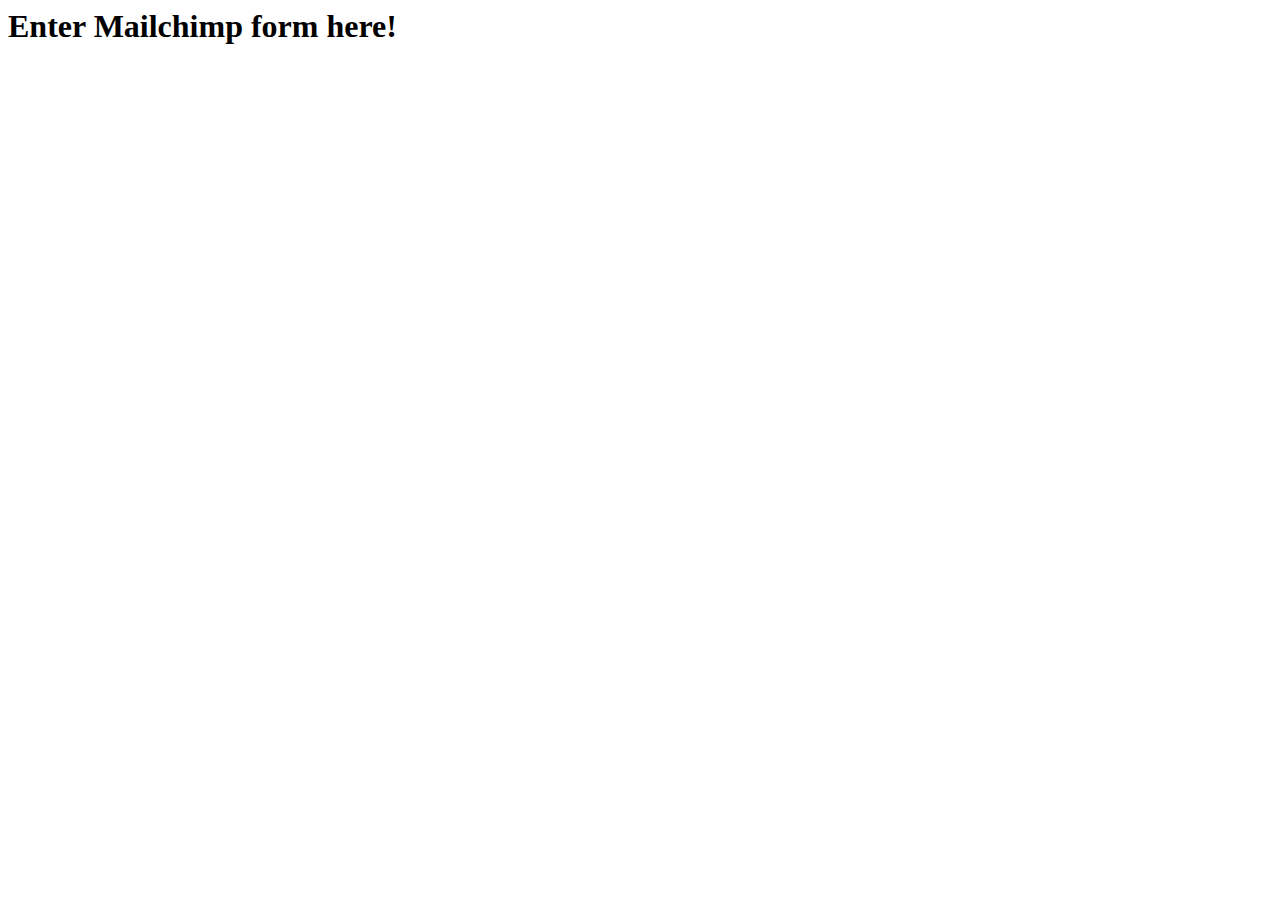
==== signup.html @ b1c62fc9 "linked bootstrap, jquery and added newsletter link" ====
<html lang="en">
<head>
    <meta charset="UTF-8">
    <meta name="viewport" content="width=device-width, initial-scale=1.0">
    <meta http-equiv="X-UA-Compatible" content="ie=edge">
    <title>Document</title>
</head>
<body>
    <h1>Enter Mailchimp form here!</h1>
</body>
</html>
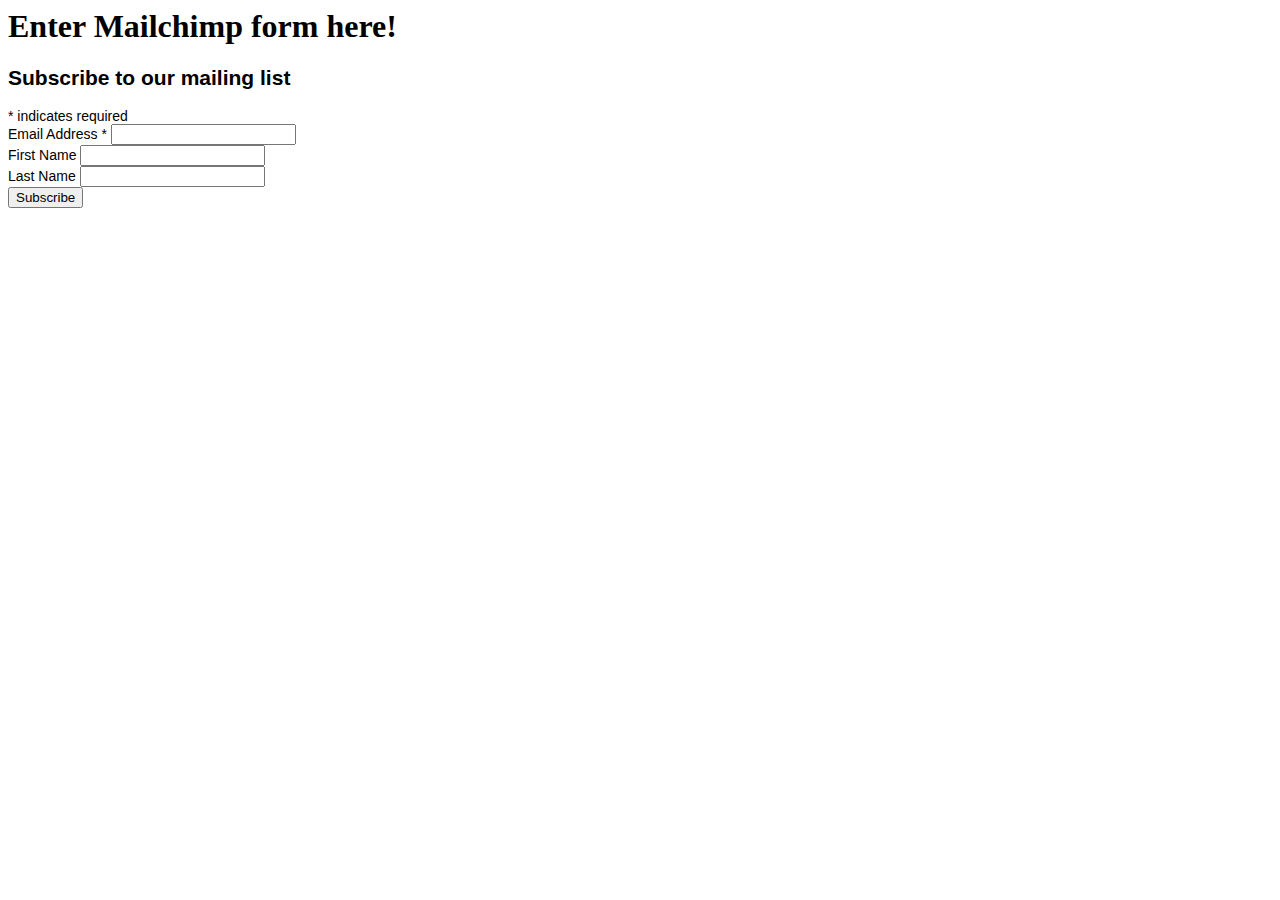
==== commit 3c39d996: "moves mailchimp form to landing page" ====
--- a/signup.html
+++ b/signup.html
@@ -7,5 +7,41 @@
 </head>
 <body>
     <h1>Enter Mailchimp form here!</h1>
+    <!-- Begin Mailchimp Signup Form -->
+<link href="//cdn-images.mailchimp.com/embedcode/classic-10_7.css" rel="stylesheet" type="text/css">
+<style type="text/css">
+	#mc_embed_signup{background:#fff; clear:left; font:14px Helvetica,Arial,sans-serif; }
+	/* Add your own Mailchimp form style overrides in your site stylesheet or in this style block.
+	   We recommend moving this block and the preceding CSS link to the HEAD of your HTML file. */
+</style>
+<div id="mc_embed_signup">
+<form action="https://gmail.us20.list-manage.com/subscribe/post?u=164281b2838ff1c99d3fb2825&amp;id=e8949623ad" method="post" id="mc-embedded-subscribe-form" name="mc-embedded-subscribe-form" class="validate" target="_blank" novalidate>
+    <div id="mc_embed_signup_scroll">
+	<h2>Subscribe to our mailing list</h2>
+<div class="indicates-required"><span class="asterisk">*</span> indicates required</div>
+<div class="mc-field-group">
+	<label for="mce-EMAIL">Email Address  <span class="asterisk">*</span>
+</label>
+	<input type="email" value="" name="EMAIL" class="required email" id="mce-EMAIL">
+</div>
+<div class="mc-field-group">
+	<label for="mce-FNAME">First Name </label>
+	<input type="text" value="" name="FNAME" class="" id="mce-FNAME">
+</div>
+<div class="mc-field-group">
+	<label for="mce-LNAME">Last Name </label>
+	<input type="text" value="" name="LNAME" class="" id="mce-LNAME">
+</div>
+	<div id="mce-responses" class="clear">
+		<div class="response" id="mce-error-response" style="display:none"></div>
+		<div class="response" id="mce-success-response" style="display:none"></div>
+	</div>    <!-- real people should not fill this in and expect good things - do not remove this or risk form bot signups-->
+    <div style="position: absolute; left: -5000px;" aria-hidden="true"><input type="text" name="b_164281b2838ff1c99d3fb2825_e8949623ad" tabindex="-1" value=""></div>
+    <div class="clear"><input type="submit" value="Subscribe" name="subscribe" id="mc-embedded-subscribe" class="button"></div>
+    </div>
+</form>
+</div>
+<script type='text/javascript' src='//s3.amazonaws.com/downloads.mailchimp.com/js/mc-validate.js'></script><script type='text/javascript'>(function($) {window.fnames = new Array(); window.ftypes = new Array();fnames[0]='EMAIL';ftypes[0]='email';fnames[1]='FNAME';ftypes[1]='text';fnames[2]='LNAME';ftypes[2]='text';}(jQuery));var $mcj = jQuery.noConflict(true);</script>
+<!--End mc_embed_signup-->
 </body>
 </html>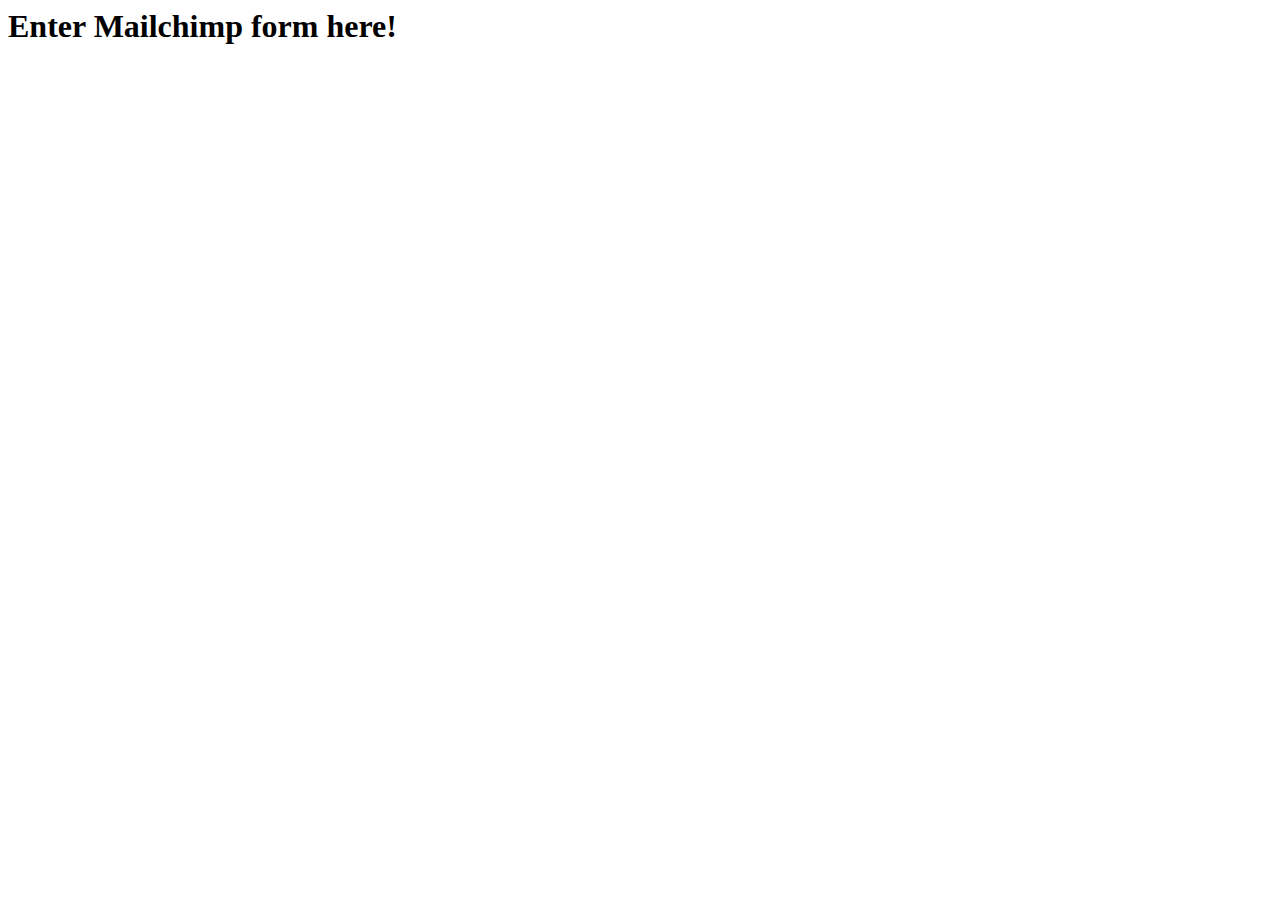
==== commit b39364ac: "adding changes from pull" ====
--- a/signup.html
+++ b/signup.html
@@ -7,41 +7,5 @@
 </head>
 <body>
     <h1>Enter Mailchimp form here!</h1>
-    <!-- Begin Mailchimp Signup Form -->
-<link href="//cdn-images.mailchimp.com/embedcode/classic-10_7.css" rel="stylesheet" type="text/css">
-<style type="text/css">
-	#mc_embed_signup{background:#fff; clear:left; font:14px Helvetica,Arial,sans-serif; }
-	/* Add your own Mailchimp form style overrides in your site stylesheet or in this style block.
-	   We recommend moving this block and the preceding CSS link to the HEAD of your HTML file. */
-</style>
-<div id="mc_embed_signup">
-<form action="https://gmail.us20.list-manage.com/subscribe/post?u=164281b2838ff1c99d3fb2825&amp;id=e8949623ad" method="post" id="mc-embedded-subscribe-form" name="mc-embedded-subscribe-form" class="validate" target="_blank" novalidate>
-    <div id="mc_embed_signup_scroll">
-	<h2>Subscribe to our mailing list</h2>
-<div class="indicates-required"><span class="asterisk">*</span> indicates required</div>
-<div class="mc-field-group">
-	<label for="mce-EMAIL">Email Address  <span class="asterisk">*</span>
-</label>
-	<input type="email" value="" name="EMAIL" class="required email" id="mce-EMAIL">
-</div>
-<div class="mc-field-group">
-	<label for="mce-FNAME">First Name </label>
-	<input type="text" value="" name="FNAME" class="" id="mce-FNAME">
-</div>
-<div class="mc-field-group">
-	<label for="mce-LNAME">Last Name </label>
-	<input type="text" value="" name="LNAME" class="" id="mce-LNAME">
-</div>
-	<div id="mce-responses" class="clear">
-		<div class="response" id="mce-error-response" style="display:none"></div>
-		<div class="response" id="mce-success-response" style="display:none"></div>
-	</div>    <!-- real people should not fill this in and expect good things - do not remove this or risk form bot signups-->
-    <div style="position: absolute; left: -5000px;" aria-hidden="true"><input type="text" name="b_164281b2838ff1c99d3fb2825_e8949623ad" tabindex="-1" value=""></div>
-    <div class="clear"><input type="submit" value="Subscribe" name="subscribe" id="mc-embedded-subscribe" class="button"></div>
-    </div>
-</form>
-</div>
-<script type='text/javascript' src='//s3.amazonaws.com/downloads.mailchimp.com/js/mc-validate.js'></script><script type='text/javascript'>(function($) {window.fnames = new Array(); window.ftypes = new Array();fnames[0]='EMAIL';ftypes[0]='email';fnames[1]='FNAME';ftypes[1]='text';fnames[2]='LNAME';ftypes[2]='text';}(jQuery));var $mcj = jQuery.noConflict(true);</script>
-<!--End mc_embed_signup-->
 </body>
 </html>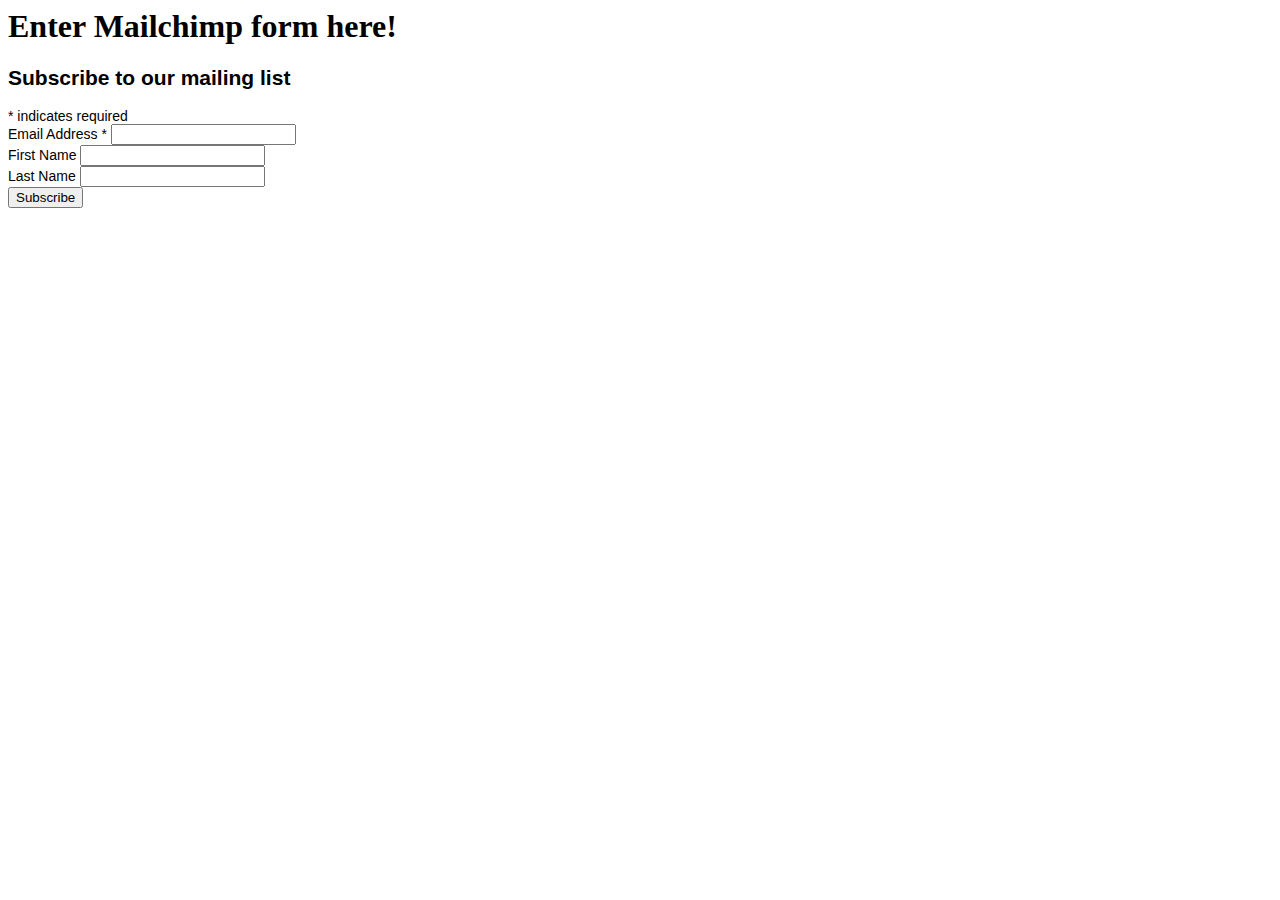
==== commit bbc570d9: "merging" ====
--- a/signup.html
+++ b/signup.html
@@ -7,5 +7,41 @@
 </head>
 <body>
     <h1>Enter Mailchimp form here!</h1>
+    <!-- Begin Mailchimp Signup Form -->
+<link href="//cdn-images.mailchimp.com/embedcode/classic-10_7.css" rel="stylesheet" type="text/css">
+<style type="text/css">
+	#mc_embed_signup{background:#fff; clear:left; font:14px Helvetica,Arial,sans-serif; }
+	/* Add your own Mailchimp form style overrides in your site stylesheet or in this style block.
+	   We recommend moving this block and the preceding CSS link to the HEAD of your HTML file. */
+</style>
+<div id="mc_embed_signup">
+<form action="https://gmail.us20.list-manage.com/subscribe/post?u=164281b2838ff1c99d3fb2825&amp;id=e8949623ad" method="post" id="mc-embedded-subscribe-form" name="mc-embedded-subscribe-form" class="validate" target="_blank" novalidate>
+    <div id="mc_embed_signup_scroll">
+	<h2>Subscribe to our mailing list</h2>
+<div class="indicates-required"><span class="asterisk">*</span> indicates required</div>
+<div class="mc-field-group">
+	<label for="mce-EMAIL">Email Address  <span class="asterisk">*</span>
+</label>
+	<input type="email" value="" name="EMAIL" class="required email" id="mce-EMAIL">
+</div>
+<div class="mc-field-group">
+	<label for="mce-FNAME">First Name </label>
+	<input type="text" value="" name="FNAME" class="" id="mce-FNAME">
+</div>
+<div class="mc-field-group">
+	<label for="mce-LNAME">Last Name </label>
+	<input type="text" value="" name="LNAME" class="" id="mce-LNAME">
+</div>
+	<div id="mce-responses" class="clear">
+		<div class="response" id="mce-error-response" style="display:none"></div>
+		<div class="response" id="mce-success-response" style="display:none"></div>
+	</div>    <!-- real people should not fill this in and expect good things - do not remove this or risk form bot signups-->
+    <div style="position: absolute; left: -5000px;" aria-hidden="true"><input type="text" name="b_164281b2838ff1c99d3fb2825_e8949623ad" tabindex="-1" value=""></div>
+    <div class="clear"><input type="submit" value="Subscribe" name="subscribe" id="mc-embedded-subscribe" class="button"></div>
+    </div>
+</form>
+</div>
+<script type='text/javascript' src='//s3.amazonaws.com/downloads.mailchimp.com/js/mc-validate.js'></script><script type='text/javascript'>(function($) {window.fnames = new Array(); window.ftypes = new Array();fnames[0]='EMAIL';ftypes[0]='email';fnames[1]='FNAME';ftypes[1]='text';fnames[2]='LNAME';ftypes[2]='text';}(jQuery));var $mcj = jQuery.noConflict(true);</script>
+<!--End mc_embed_signup-->
 </body>
 </html>